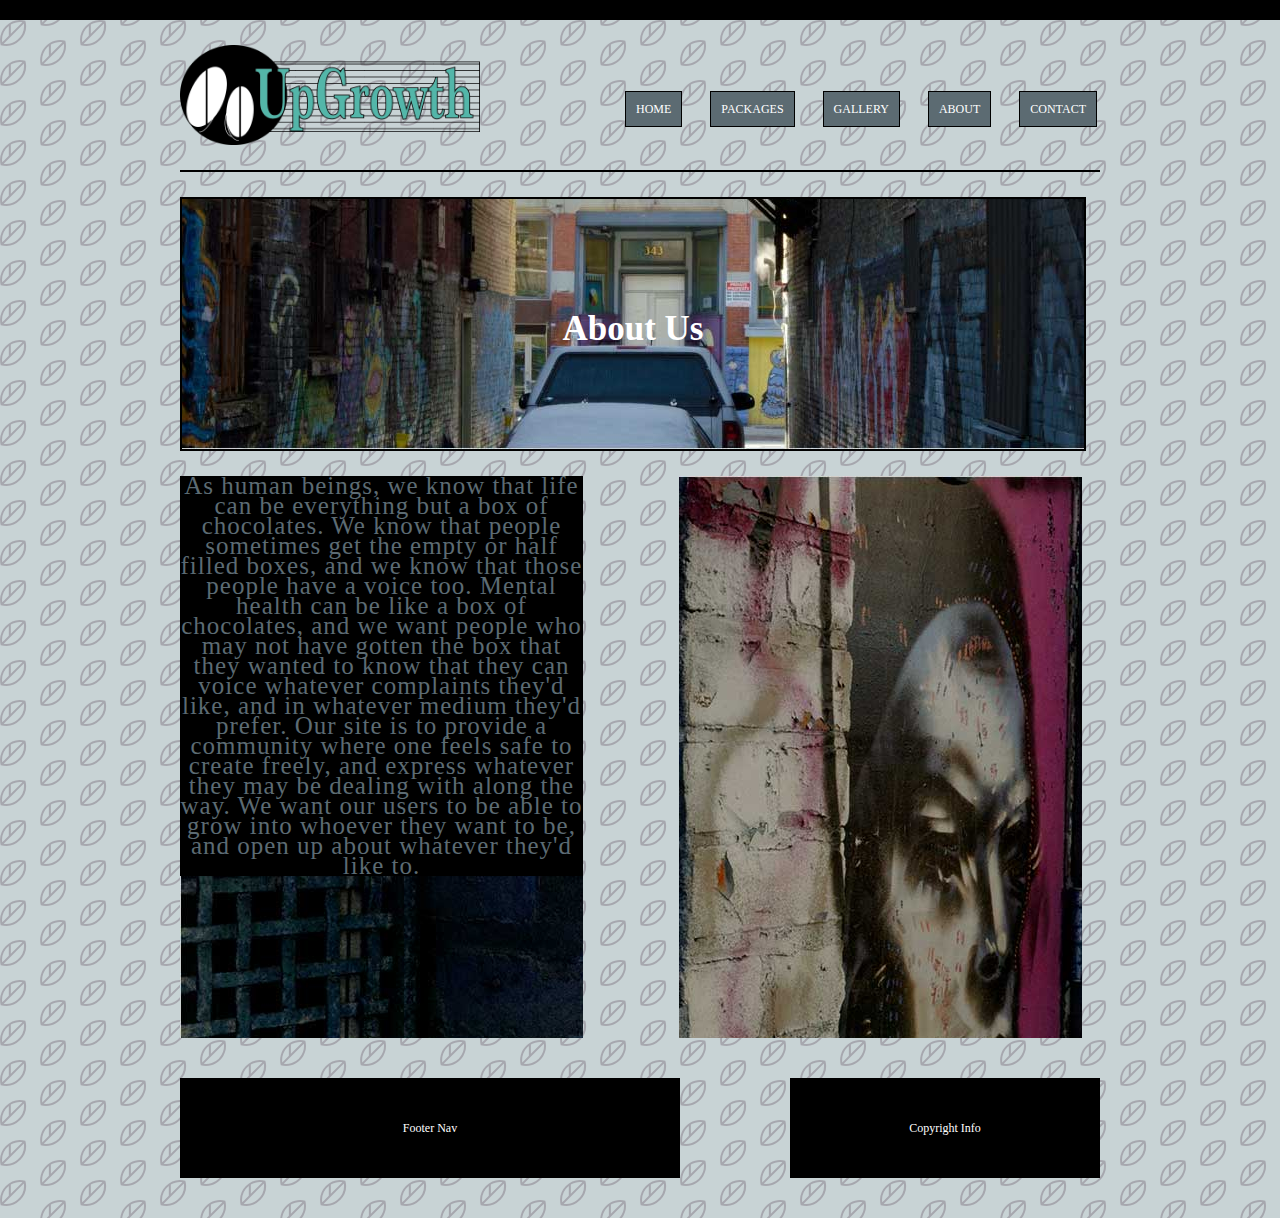
==== about.html @ 513983f4 "Uploaded necessary working files" ====
<meta charset="UTF-8">
<title>UpGrowth</title>
<link href="css/main.css" rel="stylesheet" type="text/css" media="screen">
</head>
<body>
    <section id="topBar"></section>
    <div id="siteContainer">
        <header id="mainHeader">
            <div class="logoHeader">
                <img src="images/logofinal.png" alt= "UpGrowth Logo" width="250" height="75" id="logo">
            </div>
            <nav id="mainNav">
                <ul>
                    <li class="selected"><a href="#">HOME</a></li>
                    <li><a href="#">PACKAGES</a></li>
                    <li><a href="gallery.html">GALLERY</a></li>
                    <li><a href="#">ABOUT</a></li>
                    <li><a href="contact.html">CONTACT</a></li>
                </ul>
            </nav>
        </header>

        <!--Header Image located in CSS-->
        <section id="about">
        <h2>About Us</h2>
        </section>


        <section class="aboutContent">
        	
            <section class="aboutLeft">
                
                <p>As human beings, we know that life can be everything but a box of chocolates. We know that
                people sometimes get the empty or half filled boxes, and we know that those people have a voice too. Mental health can be like a box of chocolates, and we want people who may not have gotten 
                the box that they wanted to know that they can voice whatever complaints they'd like, and in
                whatever medium they'd prefer. Our site is to provide a community where one feels safe to create
                freely, and express whatever they may be dealing with along the way. We want our users to be
                able to grow into whoever they want to be, and open up about whatever they'd like to.</p>
            
            </section>
            
            <section class="aboutRight">
            <p class="hidden">Photo of a face</p>
            </section>
        </section><!--end content-->
        

        <footer id="mainFooter">
        	<div id="footerNav"><p>Footer Nav</p></div><!--end FooterNav-->
            <div id="copyRight"><p>Copyright Info</p></div><!--end Copyright-->
        </footer><!--end mainFooter-->
    </div><!--end siteContainer-->
<script src="js/main.js"></script>    
</body>
</html>
---- css/main.css ----
@charset "UTF-8";
/* CSS Document */

/*Remove this rule, this is only for demo purposes to make the boxes black with white text
The line height on the <p> tag gives each box a height value*/

p
{
	color: #fff;
	line-height: 100px;
	background: #000;
	text-align: center;
	margin: 0;
}

/*basic reset*/
/*browsers have built in values for elements so we'll reset a few things to zero, you can add to this or remove items as needed*/

div,p,body,header,footer,section,article,nav 
{ 
	margin: 0; 
	padding: 0; 
}	

img 
{ 
	border: none; /*Remove border if image is a link*/
	margin: 0; 
	padding: 0; 
}

/*html selectors*/

body 
{
	font-family: "Marion";
	font-size: 12px;
	color: #333;
	background-color: #c8d3d5;
background-image: url("data:image/svg+xml,%3Csvg xmlns='http://www.w3.org/2000/svg' viewBox='0 0 80 40' width='80' height='40'%3E%3Cpath fill='%23736372' fill-opacity='0.4' d='M0 40a19.96 19.96 0 0 1 5.9-14.11 20.17 20.17 0 0 1 19.44-5.2A20 20 0 0 1 20.2 40H0zM65.32.75A20.02 20.02 0 0 1 40.8 25.26 20.02 20.02 0 0 1 65.32.76zM.07 0h20.1l-.08.07A20.02 20.02 0 0 1 .75 5.25 20.08 20.08 0 0 1 .07 0zm1.94 40h2.53l4.26-4.24v-9.78A17.96 17.96 0 0 0 2 40zm5.38 0h9.8a17.98 17.98 0 0 0 6.67-16.42L7.4 40zm3.43-15.42v9.17l11.62-11.59c-3.97-.5-8.08.3-11.62 2.42zm32.86-.78A18 18 0 0 0 63.85 3.63L43.68 23.8zm7.2-19.17v9.15L62.43 2.22c-3.96-.5-8.05.3-11.57 2.4zm-3.49 2.72c-4.1 4.1-5.81 9.69-5.13 15.03l6.61-6.6V6.02c-.51.41-1 .85-1.48 1.33zM17.18 0H7.42L3.64 3.78A18 18 0 0 0 17.18 0zM2.08 0c-.01.8.04 1.58.14 2.37L4.59 0H2.07z'%3E%3C/path%3E%3C/svg%3E");
}


/*a:link is for not visited(standard unclicked link), 
a:visited is for visited, and just a applies to both.*/
/*a will also style anchor links*/

a:link, a:visited 
{ 
 	text-decoration:none; 	
}

a:hover, a:active 
{ 
	text-decoration:none; 
}

/*hide elements from browser but show for doc outline*/

.hidden
{
	display: none;
}

/*section is block level and no width specidied therefore stretches full screen*/
#topBar
{
	background-color: #000;
	height: 20px;
}

/*Site Container*/
/*This is essentially a box that we place the whole site in.  
We center the box using margin 0 auto and give it a fixed width of 920 + 20px + 20px (960px) so it fits on 1024x768 screens.*/

#siteContainer 
{
	margin: 0 auto;
	width: 920px;
	padding-left: 20px;
	padding-right: 20px;
}

/*This is a flex container*/
#mainHeader
{
	margin-top: 25px;
	padding-bottom: 25px;
	width: 920px;
	display: flex;
	flex-direction: row;
  	justify-content: flex-start;
	border-bottom: solid 2px #000;
}

/*This is a flex item*/
#logo
{
	width: 300px;
	height: 100px;
}

/*This is also a flex item*/
/*We use margin left auto to send it all the way to the right*/
#mainNav 
{
	margin-left: auto;
	margin-top: 45px;
	width: 500px;
	height: 25px;
}

#mainNav ul
{
	list-style-type: none;
	padding: 0;
}

#mainNav ul li
{	
	display: inline;
	font size: 15px;
	margin-left: 25px;
}

#mainNav ul li a
{
	color: #FFF;
	background-color: #5c6b72;
	padding: 10px;
	border: solid 1px #000;
}

#mainNav ul li a:hover
{
	background-color: #b89eb4
}

#promo 
{
	margin-top: 40px;
	border-bottom: solid 1px #DDD;
	padding-bottom: 40px;
	display: flex;
	flex-direction: row;
  	justify-content: flex-start;
}

/*Get rid of this, here just to give different height to promo*/
#promo p 
{
	line-height: 250px;
}

#promoText 
{
	width: 600px;
}

#promoImage 
{
	margin-left: auto;
	width: 280px;
}

#productInfo 
{
	margin-top: 40px;
	display: flex;
	flex-direction: row;
  	justify-content: space-between;
	border-bottom: solid 1px #DDD;
	padding-bottom: 40px;
}

/*Get rid of this, here just to give different height to productInfo*/
#productInfo p 
{
	line-height: 300px;
}

.productDesc 
{
	width: 200px;
}

#mainFooter 
{
	margin-top: 40px;
	margin-bottom: 40px;
	display: flex;
	flex-direction: row;
  	justify-content: flex-start;
}

#footerNav 
{
	width: 500px;
}

#footerLogo
{

}

#copyRight 
{
	margin-left: auto;
	width: 310px;
}

/*Page 2 - Notice we are using one style sheet for all of the pages*/

#contentCon {
	margin-top: 40px;
	border-bottom: solid 1px #DDD;
	padding-bottom: 40px;
	display: flex;
	flex-direction: row;
  	justify-content: flex-start;
}

/*Get rid of this, here just to give different height to promo*/
#contentCon p 
{
	line-height: 630px;
}

#content1 
{
	width: 440px;
}

#content2 
{
	margin-left: auto;
	width: 440px;
}

/*Page 3*/

#productImages 
{
	margin-top: 40px;
	border-bottom: solid 1px #DDD;
	padding-bottom: 40px;
	display: flex;
	flex-direction: row;
  	justify-content: space-between;
}

/*Get rid of this, here just to give different height*/
#productImages p
{
	line-height: 250px;
}

.productImg 
{
	width: 280px;
}


#contentAreaBig
{
	margin-top: 40px;
	border-bottom: solid 1px #DDD;
	padding-bottom: 40px;
}

/*Get rid of this, here just to give different height*/
#contentAreaBig p 
{
	line-height: 300px;
}

.promoImage
{
	width: 902px;
}


/*about us page*/
#about
{
	margin-top: 25px;
	width: 902px;
	height: 250px;
	background: url(../images/pic8-about.jpg) no-repeat bottom;
	border: solid 2px #000;	
}

#about h2
{
	margin-top: 110px;
	margin-bottom: 120px;
	text-align: center;
	font-size: 35px;
	color: #FFF;
}

/*Content boxes*/
.aboutContent
{
	margin-top: 25px; 
	width: 902px;
	display: flex;
	flex-direction: row;
	justify-content: space-evenly;
}

.aboutLeft
{
	margin-right: auto; 
	width: 403px;
	height: 562px;
	background: url(../images/pic9-abttext.jpg) no-repeat;
}

.aboutLeft p
{
	font-size: 25px;
	color: #5c6b73;
	text-align: center;
	letter-spacing: 1px;
	line-height: 20px;
}

.aboutRight
{
	width: 403px;
	height: 562px;
	margin-left: auto;
	background: url(../images/pic10-abtface.jpg) no-repeat;
}
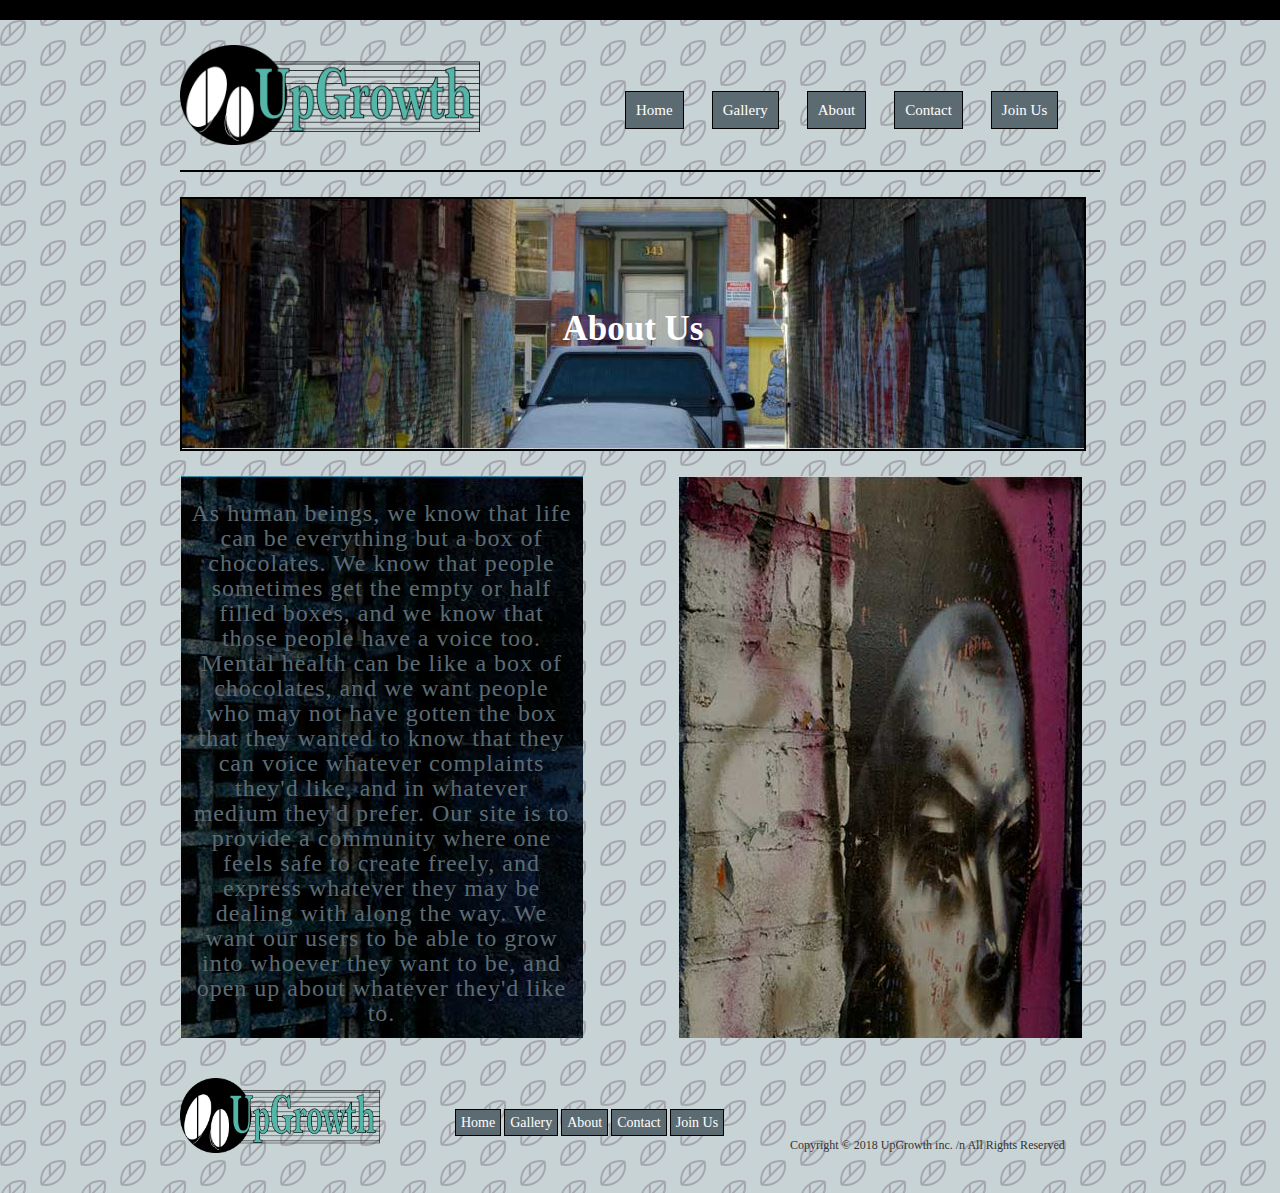
==== commit 3bb99750: "finished about us page and revised css" ====
--- a/about.html
+++ b/about.html
@@ -5,17 +5,20 @@
 <body>
     <section id="topBar"></section>
     <div id="siteContainer">
+        
+
         <header id="mainHeader">
             <div class="logoHeader">
                 <img src="images/logofinal.png" alt= "UpGrowth Logo" width="250" height="75" id="logo">
             </div>
             <nav id="mainNav">
+                <h2 class="hidden">Main Navigation</h2>
                 <ul>
-                    <li class="selected"><a href="#">HOME</a></li>
-                    <li><a href="#">PACKAGES</a></li>
-                    <li><a href="gallery.html">GALLERY</a></li>
-                    <li><a href="#">ABOUT</a></li>
-                    <li><a href="contact.html">CONTACT</a></li>
+                    <li><a href="index.html">Home</a></li>
+                    <li><a href="gallery.html">Gallery</a></li>
+                    <li class="selected"><a href="about.html">About</a></li>
+                    <li><a href="contact.html">Contact</a></li>
+                    <li><a href="#">Join Us</a></li>
                 </ul>
             </nav>
         </header>
@@ -29,7 +32,7 @@
         <section class="aboutContent">
         	
             <section class="aboutLeft">
-                
+
                 <p>As human beings, we know that life can be everything but a box of chocolates. We know that
                 people sometimes get the empty or half filled boxes, and we know that those people have a voice too. Mental health can be like a box of chocolates, and we want people who may not have gotten 
                 the box that they wanted to know that they can voice whatever complaints they'd like, and in
@@ -42,13 +45,30 @@
             <section class="aboutRight">
             <p class="hidden">Photo of a face</p>
             </section>
+
         </section><!--end content-->
         
 
         <footer id="mainFooter">
-        	<div id="footerNav"><p>Footer Nav</p></div><!--end FooterNav-->
-            <div id="copyRight"><p>Copyright Info</p></div><!--end Copyright-->
+
+            <h2 class="hidden">Footer Navigation</h2>
+            
+            <img src="images/logofinal.png" id=footerLogo alt="UpGrowth Logo">
+            
+            <nav id="footerNav">
+                <ul>
+                 <li><a href="index.html">Home</a></li>
+                <li><a href="gallery.html">Gallery</a></li>
+                <li class="selected"><a href="about.html">About</a></li>
+                <li><a href="contact.html">Contact</a></li>
+                <li><a href="#">Join Us</a></li>
+                </ul>
+            </nav>
+            <div id="copyRight"><p>Copyright © 2018  UpGrowth inc. /n All Rights Reserved</p></div><!--end Copyright-->
+        
         </footer><!--end mainFooter-->
+    
+
     </div><!--end siteContainer-->
 <script src="js/main.js"></script>    
 </body>
--- a/css/main.css
+++ b/css/main.css
@@ -4,14 +4,14 @@
 /*Remove this rule, this is only for demo purposes to make the boxes black with white text
 The line height on the <p> tag gives each box a height value*/
 
-p
+/*p
 {
 	color: #fff;
 	line-height: 100px;
-	background: #000;
 	text-align: center;
 	margin: 0;
 }
+*/
 
 /*basic reset*/
 /*browsers have built in values for elements so we'll reset a few things to zero, you can add to this or remove items as needed*/
@@ -118,8 +118,8 @@
 
 #mainNav ul li
 {	
+	font-size: 15px;
 	display: inline;
-	font size: 15px;
 	margin-left: 25px;
 }
 
@@ -186,6 +186,7 @@
 
 #mainFooter 
 {
+	width: 920px;
 	margin-top: 40px;
 	margin-bottom: 40px;
 	display: flex;
@@ -195,17 +196,51 @@
 
 #footerNav 
 {
-	width: 500px;
+	margin-left: 20px;
+	margin-top: 25px;
+	width: 300px;
+}
+
+#footerNav ul
+{
+	list-style-type: none;
+	padding: 0;
+	margin-left: 10px;
+}
+
+#footerNav ul li
+{	
+	font-size: 14px;
+	display: inline;
+	justify-content: space-evenly;
+}
+
+#footerNav ul li a
+{
+	color: #FFF;
+	background-color: #5c6b72;
+	padding: 5px;
+	border: solid 1px #000;
+}
+
+#footerNav ul li a:hover
+{
+	background-color: #b89eb4
 }
 
 #footerLogo
 {
-
+	margin-right: auto;
+	width: 200px;
+	height: 75px;
 }
 
 #copyRight 
 {
-	margin-left: auto;
+	margin-top: auto;
+	margin-left: auto;
+	font-size: 12px
+	color: #5c6b72;
 	width: 310px;
 }
 
@@ -319,11 +354,13 @@
 
 .aboutLeft p
 {
-	font-size: 25px;
+	margin-top: 15px;
+	padding: 10px;
+	font-size: 24px;
 	color: #5c6b73;
 	text-align: center;
 	letter-spacing: 1px;
-	line-height: 20px;
+	line-height: 25px;
 }
 
 .aboutRight
